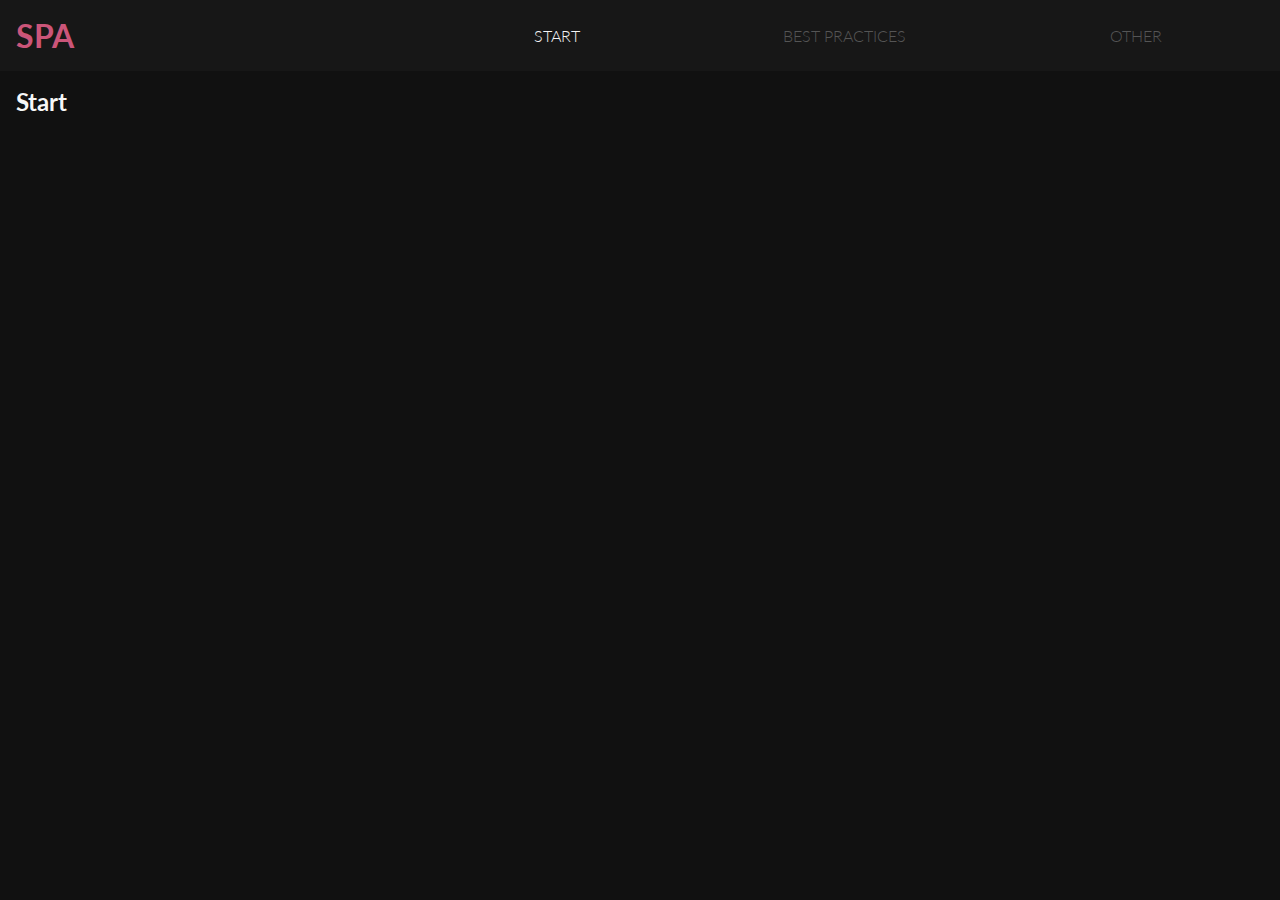
==== opdracht 5/index.html @ 946a7eba "Opdracht 5" ====
<!DOCTYPE html>
<html>
    <head>
        <title>Web App From Scratch</title>
        <meta charset="utf-8">
        <meta name="author" content="Emiel the ruler">
        <meta name="description" content="I am your leader">
        <link href='https://fonts.googleapis.com/css?family=Lato:100,300,400,700,900' rel='stylesheet' type='text/css'>
        <link href="static/style/style.css" rel="stylesheet">
    </head>
    <body>
        <header>
            <h1>SPA</h1>
            <nav>
                <ul>
                    <li><a href="#1" class="active">Start</a></li>
                    <li><a href="#2">Best Practices</a></li>
                    <li><a href="#3">Other</a></li>
                </ul>
            </nav>
        </header>
        <main>
            <section id="1" class="active">
                <h2>Start</h2>
            </section>
            <section id="2">
                <h2>Best Practices</h2>
            </section>
            <section id="3">
                <h2>Other</h2>
            </section>
        </main>
        <script src="static/script/script.js"></script>
    </body>
</html>
---- opdracht 5/static/style/style.css ----
/* STYLE.CSS */


*, *::before, *::after {
    margin: 0;
    padding: 0;
    box-sizing: border-box;
}

html {
    width: 100%;
    height: 100%;
    overflow: hidden;
}

body {
    display: flex;
    flex-direction: column;
    align-items: stretch;
    width: 100%;
    height: 100%;
    font-family: 'Lato', helvetica, arial, sans-serif;
}

header {
    display: flex;
    flex-direction: row;
    align-items: center;
    justify-content: space-between;
    padding: 1em;
    background-color: #171717;
}

header h1 {
    flex: 1;
    color: #cb5579;
}

header nav {
    flex: 2;
    display: flex;
}

header nav ul {
    flex: 1;
    display: flex;
    flex-direction: row;
    align-items: center;
    justify-content: space-around;
}

header nav ul li {
    list-style: none;
}

header nav ul li a {
    color: #555555;
    text-transform: uppercase;
    text-decoration: none;
    font-weight: 300;
}

header nav ul li a.active {
    color: #f5f5f5;
}

main {
    flex: 1;
    display: flex;
    flex-direction: column;
    align-items: stretch;
    padding: 1em;
    background-color: #111111;
}

section {
    display: none;
    color: #f7f7f7;
}

section.active {
    display: flex;
}
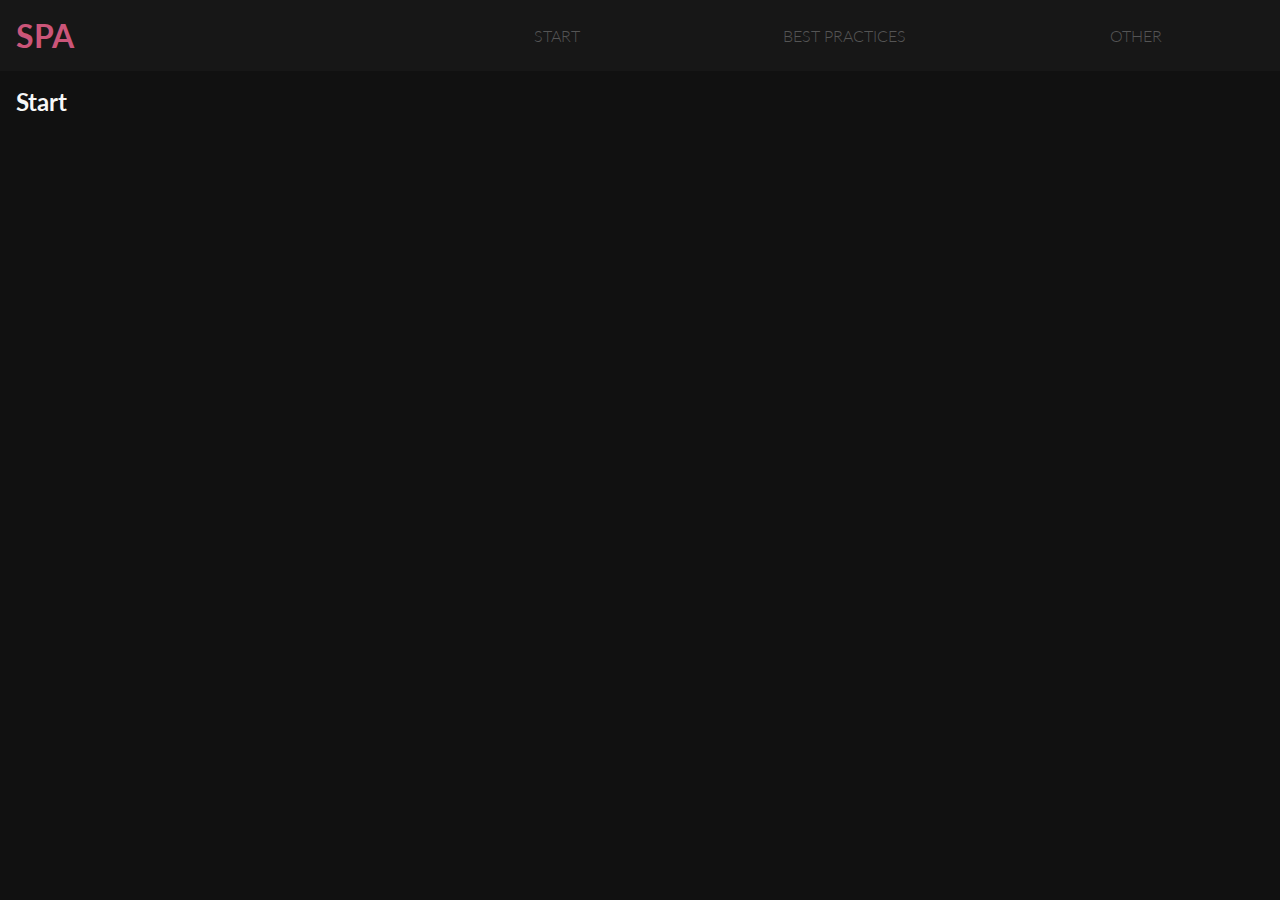
==== commit 1215d93c: "Merge pull request #5 from EmielZuurbier/gh-pages" ====
--- a/opdracht 5/index.html
+++ b/opdracht 5/index.html
@@ -25,6 +25,16 @@
             </section>
             <section id="2">
                 <h2>Best Practices</h2>
+                <ul>
+                    <li>Don't use global variables/objects</li>
+                    <li>Declare variables at top of scope</li>
+                    <li>Use short clear meaningful names (English)</li>
+                    <li>Work in strict mode</li>
+                    <li>camelCase your code if(code != Constructor || CONSTANTS)</li>
+                    <li>Place external scripts at the bottom of the page</li>
+                    <li>Indent your code</li>
+                </ul>
+
             </section>
             <section id="3">
                 <h2>Other</h2>
--- a/opdracht 5/static/style/style.css
+++ b/opdracht 5/static/style/style.css
@@ -60,7 +60,7 @@
     font-weight: 300;
 }
 
-header nav ul li a.active {
+header nav ul li a:active, header nav ul li a:focus {
     color: #f5f5f5;
 }
 
@@ -75,7 +75,12 @@
 
 section {
     display: none;
+    flex-direction: column;
     color: #f7f7f7;
+}
+
+section ul {
+    padding-left: 20px;
 }
 
 section.active {
